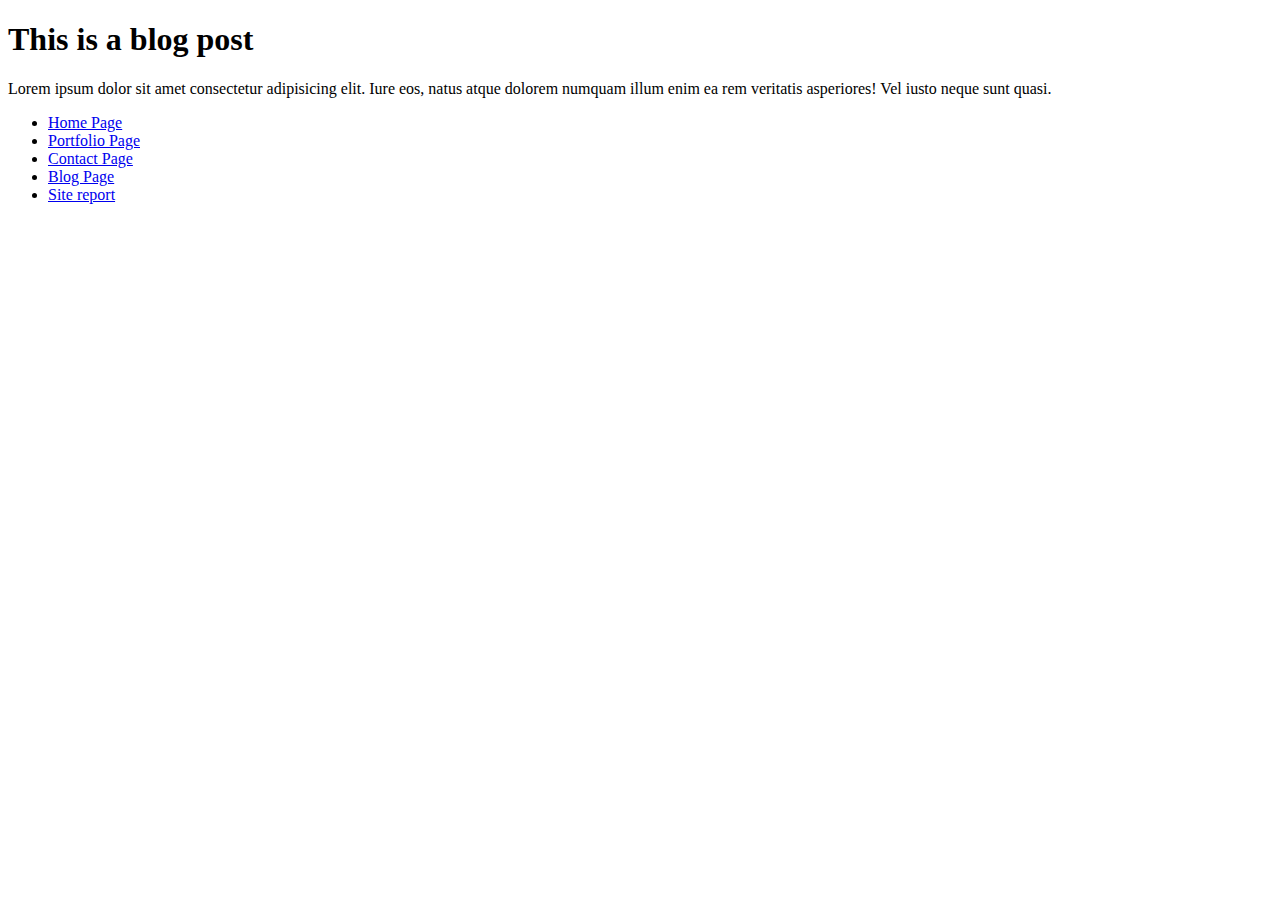
==== blog/blog.html @ d9ee0711 "Merge pull request #1 from jpez-development/suggestions" ====
<!DOCTYPE html>
<html lang="en">
<head>
    <meta charset="UTF-8">
    <meta http-equiv="X-UA-Compatible" content="IE=edge">
    <meta name="viewport" content="width=device-width, initial-scale=1.0">
    <title>Blog Page</title>
</head>
<body>
    <h1>This is a blog post</h1>
    <p>Lorem ipsum dolor sit amet consectetur adipisicing elit. Iure eos, natus atque dolorem numquam illum enim ea rem veritatis asperiores! Vel iusto neque sunt quasi.</p>
    <ul>
        <li>
           <a href="home.html">Home Page</a></li>
        <li>
           <a href="portfolio.html">Portfolio Page</a> </li>
        <li>
            <a href =contact.html>Contact Page</a></li>
        <li>
            <a href="blog.html">Blog Page</a>
        </li>
        <li>
            <a href="sitereport.html">Site report</a>
        </li>
    </ul>
</body>
</html>
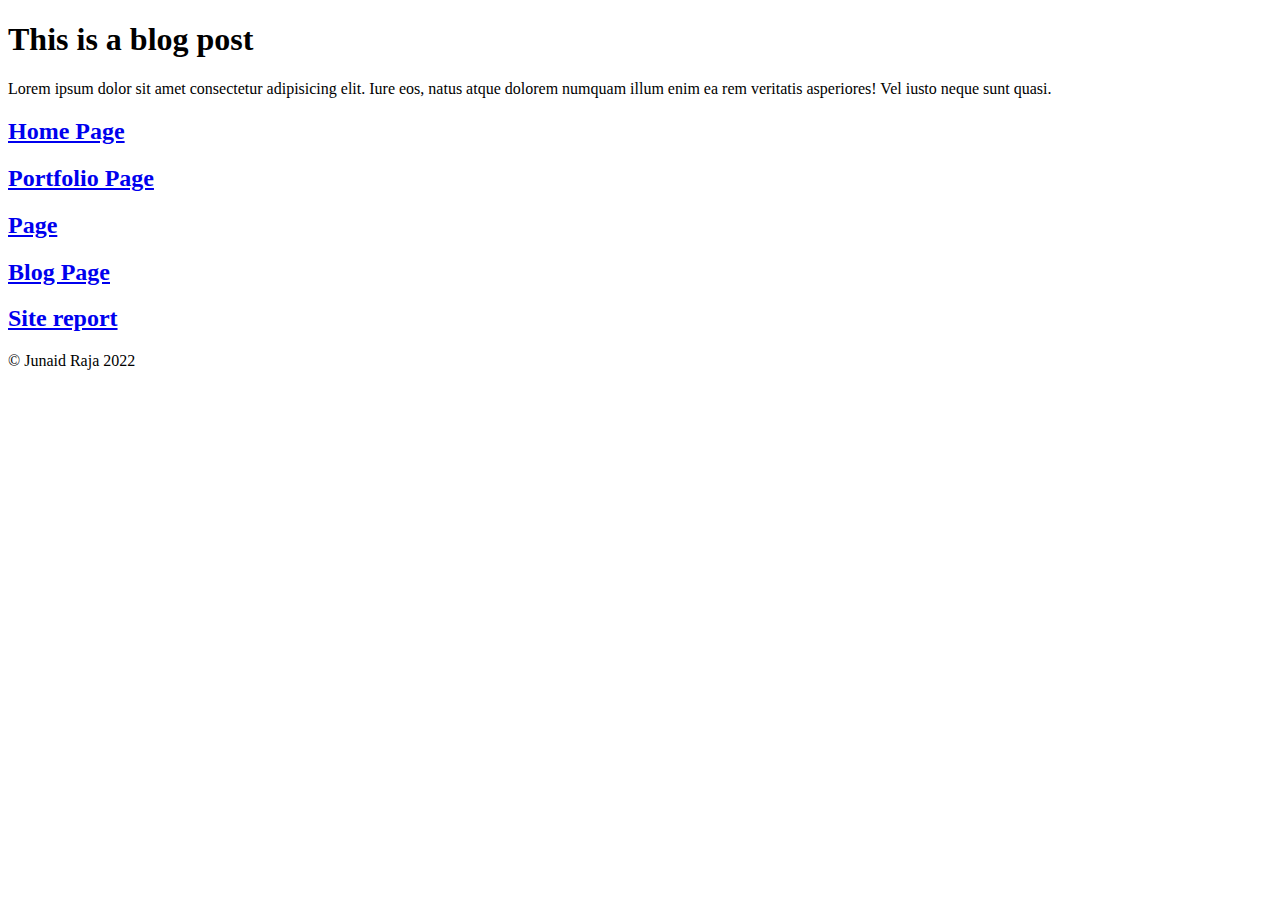
==== commit 04aa1b56: "Current updates on the pages" ====
--- a/blog/blog.html
+++ b/blog/blog.html
@@ -5,23 +5,27 @@
     <meta http-equiv="X-UA-Compatible" content="IE=edge">
     <meta name="viewport" content="width=device-width, initial-scale=1.0">
     <title>Blog Page</title>
+    <link rel="stylesheet" href="style/main.css">
+    <link rel="stylesheet" href="style.mobile.css">
+    <link rel="stylesheet" href="blog/blog.css">
 </head>
 <body>
     <h1>This is a blog post</h1>
     <p>Lorem ipsum dolor sit amet consectetur adipisicing elit. Iure eos, natus atque dolorem numquam illum enim ea rem veritatis asperiores! Vel iusto neque sunt quasi.</p>
-    <ul>
-        <li>
-           <a href="home.html">Home Page</a></li>
-        <li>
-           <a href="portfolio.html">Portfolio Page</a> </li>
-        <li>
-            <a href =contact.html>Contact Page</a></li>
-        <li>
-            <a href="blog.html">Blog Page</a>
-        </li>
-        <li>
-            <a href="sitereport.html">Site report</a>
-        </li>
-    </ul>
+    
+    <nav class="navigation">
+        <a href="index/index.html"><h2>Home Page</h2></a>
+     
+        <a href="portfolio/portfolio.html"><h2>Portfolio Page</h2></a> 
+     
+         <a href =contact/contact.html><h2>Page</h2></a>
+ 
+         <a href="blog/blog.html"><h2>Blog Page</h2></a>
+     
+         <a href="sitereport/sitereport.html"><h2>Site report</h2></a>
+     </nav>
+    <footer>
+        &copy; Junaid Raja 2022
+    </footer>
 </body>
 </html>